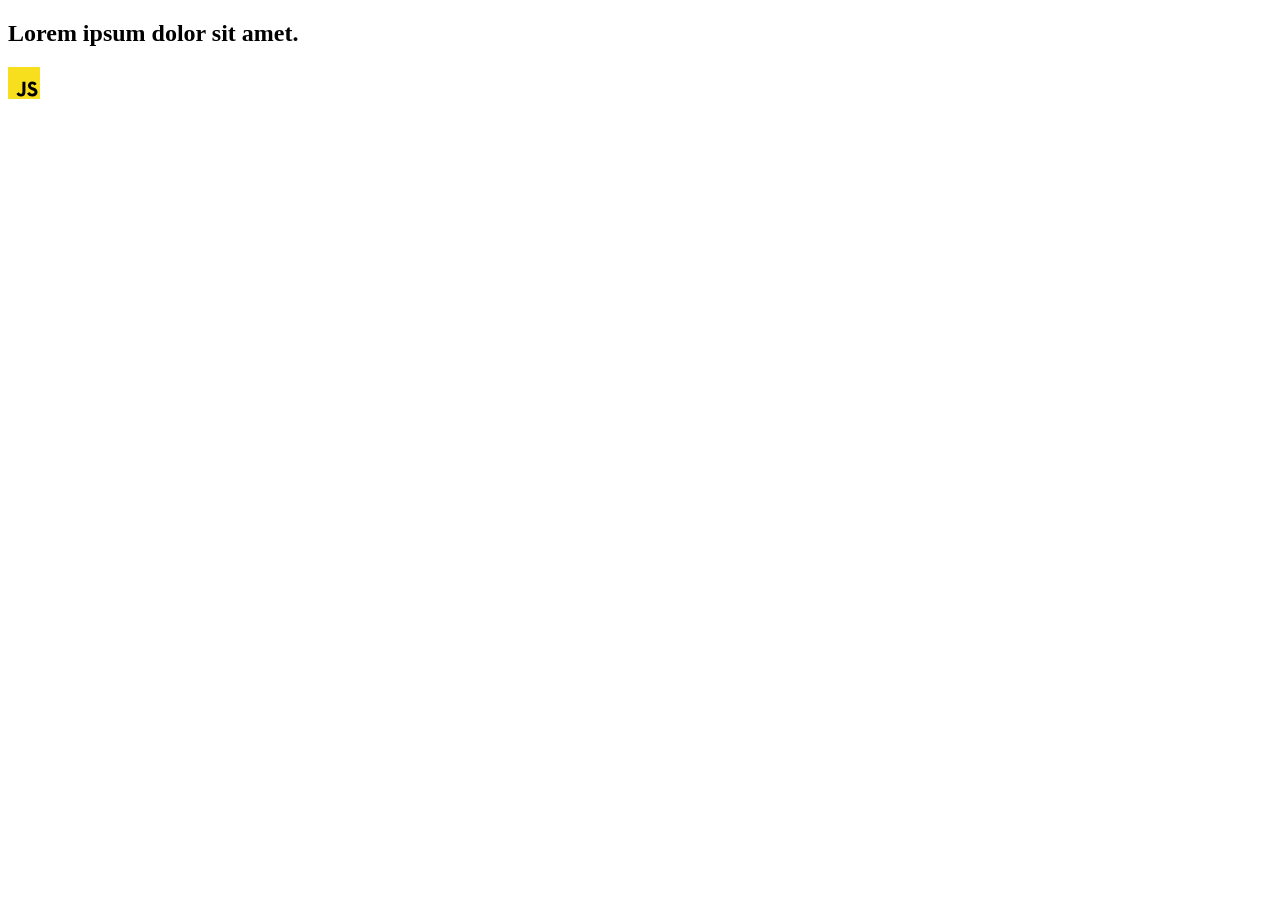
==== src/index.html @ 54287e0d "Initial commit" ====
<!DOCTYPE html>
<html lang="en">
  <head>
    <meta charset="UTF-8" />
    <link rel="icon" type="image/svg+xml" href="/favicon.svg" />
    <meta name="viewport" content="width=device-width, initial-scale=1.0" />
    <title>Vanilla App Template</title>
    <link rel="stylesheet" href="./css/styles.css" />
  </head>
  <body>
    <load ="partials/header.html" />

    <section>
      <h1>Lorem ipsum dolor sit amet.</h1>
      <!-- Path to images as from index.html file -->
      <img src="./img/javascript.svg" alt="" />
    </section>

    <!-- Loads the specified .html file -->
    <load ="partials/vite-promo.html" />

    <script type="module" src="/main.js"></script>
  </body>
</html>
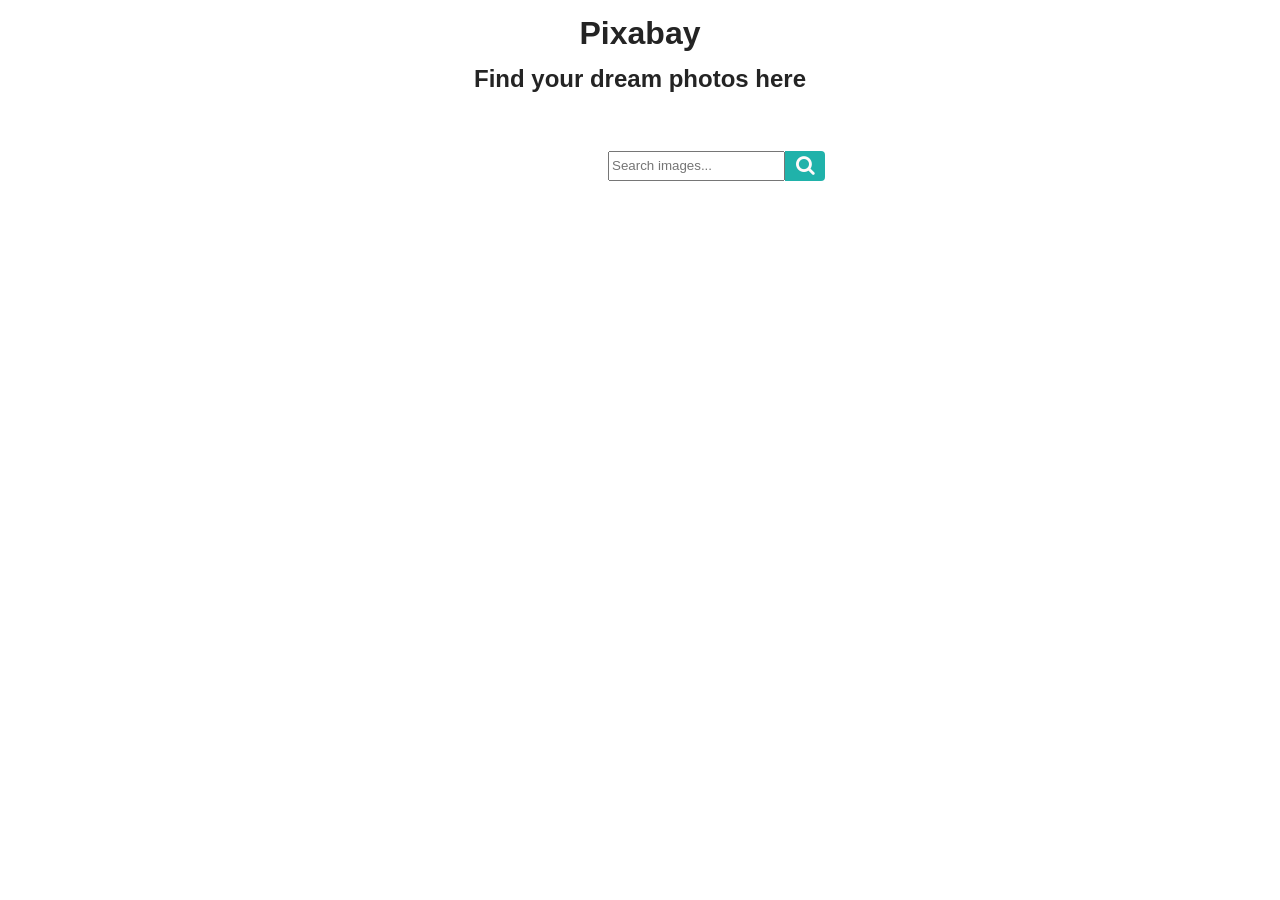
==== commit 8f1c5f94: "Task Finished" ====
--- a/src/index.html
+++ b/src/index.html
@@ -4,21 +4,35 @@
     <meta charset="UTF-8" />
     <link rel="icon" type="image/svg+xml" href="/favicon.svg" />
     <meta name="viewport" content="width=device-width, initial-scale=1.0" />
-    <title>Vanilla App Template</title>
+    <title>Pixabay</title>
+    <link
+      rel="stylesheet"
+      href="https://cdnjs.cloudflare.com/ajax/libs/font-awesome/4.7.0/css/font-awesome.min.css"
+    />
     <link rel="stylesheet" href="./css/styles.css" />
   </head>
-  <body>
-    <load ="partials/header.html" />
+  <body id="body">
+    <h1>Pixabay</h1>
+    <h2>Find your dream photos here</h2>
+    <div class="form-wrapper">
+      <form class="search-form" id="search-form">
+        <input
+          type="text"
+          name="searchQuery"
+          autocomplete="off"
+          placeholder="Search images..."
+        />
+        <button type="submit" class="form-btn">
+          <i class="fa fa-search"></i>
+        </button>
+      </form>
+    </div>
 
-    <section>
-      <h1>Lorem ipsum dolor sit amet.</h1>
-      <!-- Path to images as from index.html file -->
-      <img src="./img/javascript.svg" alt="" />
-    </section>
-
-    <!-- Loads the specified .html file -->
-    <load ="partials/vite-promo.html" />
-
-    <script type="module" src="/main.js"></script>
+    <div class="gallery"></div>
+    <button type="button" class="load-more" style="display: none">
+      Load more
+    </button>
+    <p class="end-of-img-list" style="display: none">End of results.</p>
+    <script type="module" src="./main.js"></script>
   </body>
 </html>
--- a/src/css/styles.css
+++ b/src/css/styles.css
@@ -0,0 +1,117 @@
+:root {
+  font-family: Inter, Avenir, Helvetica, Arial, sans-serif;
+  font-size: 16px;
+  line-height: 24px;
+  font-weight: 400;
+
+  color: #242424;
+  background-color: rgba(255, 255, 255, 0.87);
+
+  font-synthesis: none;
+  text-rendering: optimizeLegibility;
+  -webkit-font-smoothing: antialiased;
+  -moz-osx-font-smoothing: grayscale;
+  -webkit-text-size-adjust: 100%;
+}
+
+h1 {
+  text-align: center;
+}
+h2 {
+  text-align: center;
+}
+
+.search-form {
+  width: 340px;
+  margin-top: 60px;
+  display: flex;
+  margin-right: 600px;
+  margin-left: 600px;
+}
+
+.form-input {
+  width: 100%;
+  border: none;
+  padding: 5px;
+  height: 20px;
+  border-radius: 4px 0 0 4px;
+  outline: none;
+}
+
+.form-btn {
+  width: 40px;
+  height: 30px;
+  text-align: center;
+  color: snow;
+  border-radius: 0 4px 4px 0;
+  background-color: lightseagreen;
+  cursor: pointer;
+  font-size: 20px;
+  outline: none;
+  border: none;
+}
+.form-btn:hover {
+  background-color: seagreen;
+}
+.gallery {
+  display: flex;
+  flex-wrap: wrap;
+  max-width: 1240px;
+  gap: 20px;
+  justify-content: center;
+  margin-left: auto;
+  margin-right: auto;
+  padding: 60px 10px 10px 10px;
+  margin-bottom: 20px;
+}
+.photo-card {
+  position: relative;
+  min-width: 240px;
+  box-shadow: 0px 1px 3px 0px darkgray, 0px 1px 1px 0px darkgray,
+    0px 2px 1px -1px darkgray;
+  flex-basis: calc((100% - 10px) / 5);
+  border-radius: 8px;
+}
+.info {
+  display: flex;
+  justify-content: space-evenly;
+  text-align: center;
+  gap: 1px;
+  padding: 0 5px 0 5px;
+}
+.info-item {
+  display: flex;
+  flex-direction: column;
+  font-size: 12px;
+}
+.info-data {
+  font-size: 12px;
+  font-weight: 600;
+}
+.searched-image {
+  width: 100%;
+  height: 160px;
+  border-radius: 8px 8px 0 0;
+}
+.load-more {
+  display: block;
+  margin: 0 auto;
+  background-color: lightseagreen;
+  color: snow;
+  padding: 5px 10px 5px 10px;
+  border: none;
+  border-radius: 4px;
+  min-width: 140px;
+  height: 35px;
+}
+
+.load-more:hover {
+  background-color: seagreen;
+  cursor: pointer;
+}
+
+.end-of-img-list {
+  text-align: center;
+  font-size: 24px;
+  font-weight: 500;
+}
